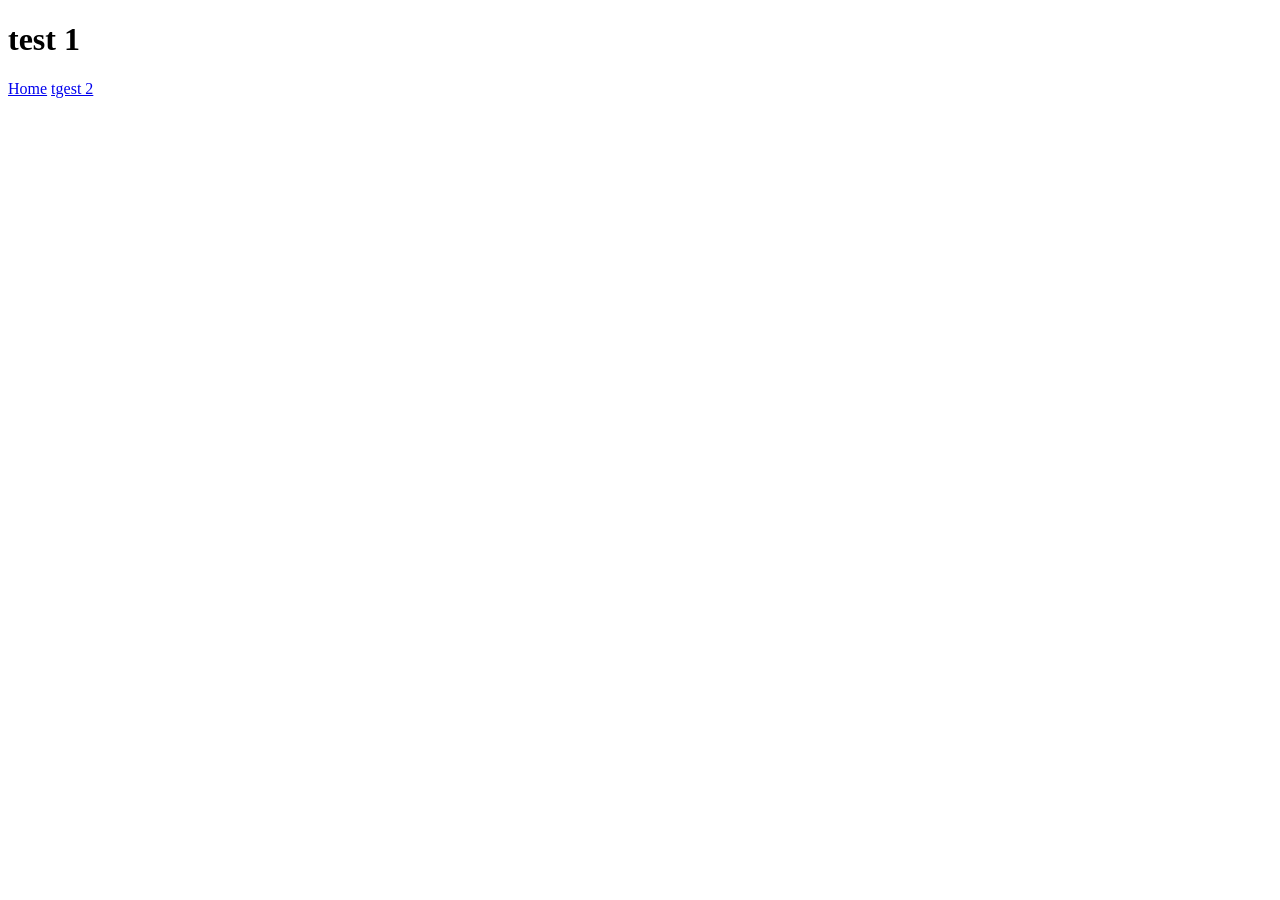
==== test-1.html @ cc02ad18 "adding 2 sites: test1, test2" ====
<!doctype html>
<html lang="en">
  <head>
    <meta charset="UTF-8">
    <meta name="viewport" content="width=device-width, initial-scale=1.0">
    <title>test 1</title>
  </head>
  <body>
    <h1>test 1</h1>
    <nav>
      <a href="index.html">Home</a>
      <a href="tgest-2.html">tgest 2</a>
    </nav>
  </body>
</html>
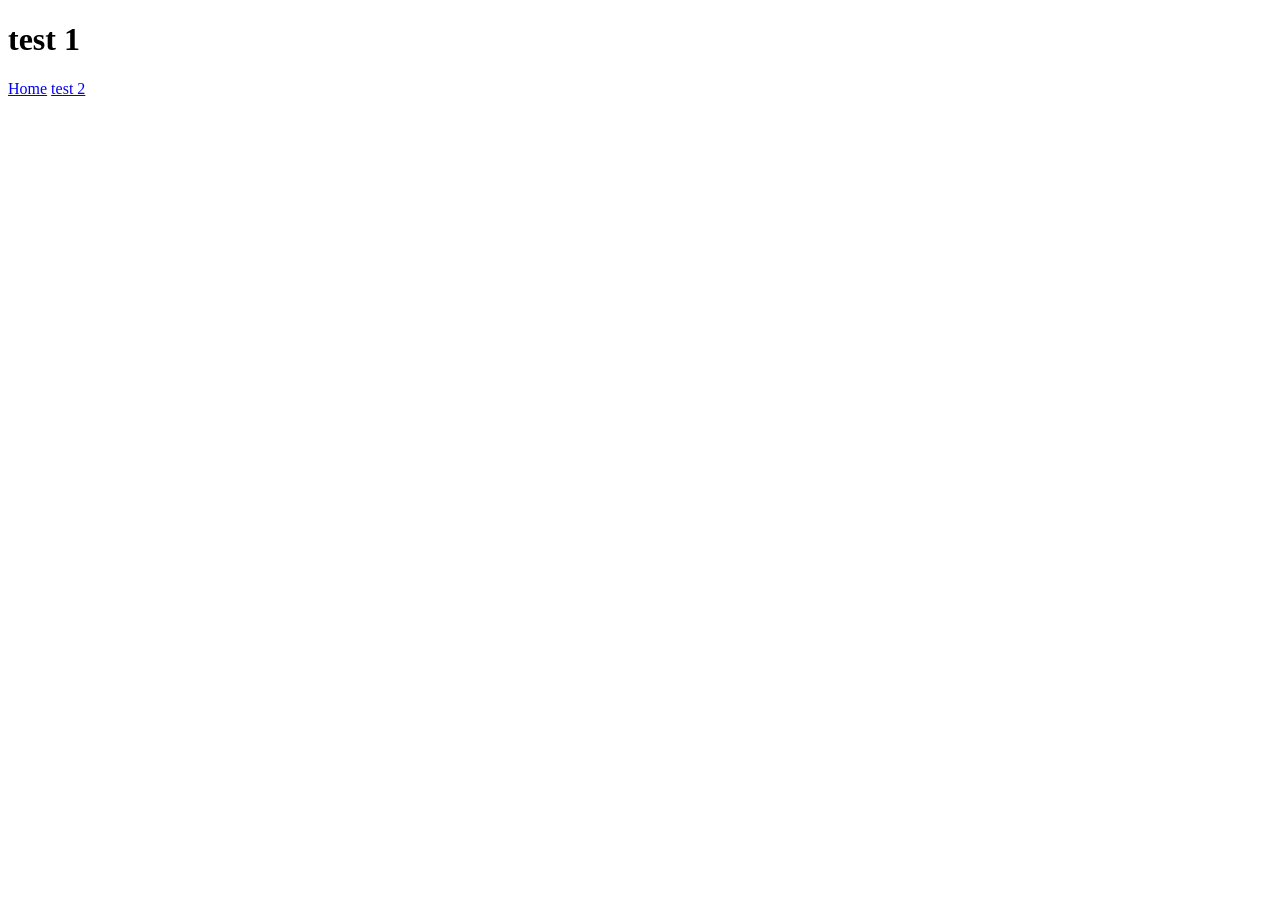
==== commit cad6340c: "fixed tgtest2 typo" ====
--- a/test-1.html
+++ b/test-1.html
@@ -9,7 +9,7 @@
     <h1>test 1</h1>
     <nav>
       <a href="index.html">Home</a>
-      <a href="tgest-2.html">tgest 2</a>
+      <a href="test-2.html">test 2</a>
     </nav>
   </body>
 </html>
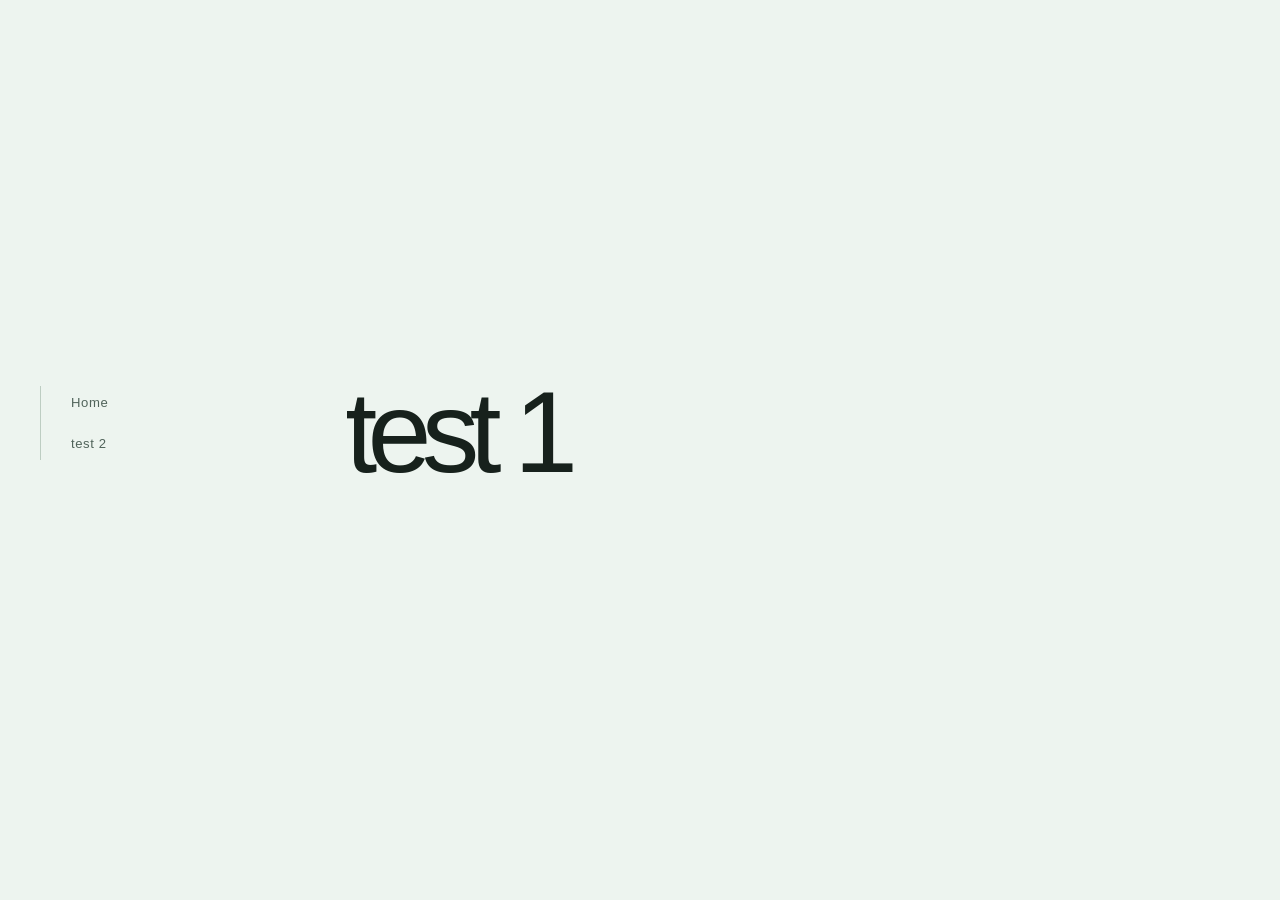
==== commit 4dd5437d: "Adding css similar to mglogo website" ====
--- a/test-1.html
+++ b/test-1.html
@@ -4,6 +4,7 @@
     <meta charset="UTF-8">
     <meta name="viewport" content="width=device-width, initial-scale=1.0">
     <title>test 1</title>
+    <link rel="stylesheet" href="styles.css">
   </head>
   <body>
     <h1>test 1</h1>
--- a/styles.css
+++ b/styles.css
@@ -0,0 +1,108 @@
+:root {
+  color-scheme: light;
+  font-family: Arial, Helvetica, sans-serif;
+  background: #edf4ef;
+  color: #17211c;
+  font-synthesis: none;
+  text-rendering: optimizeLegibility;
+  -webkit-font-smoothing: antialiased;
+  -moz-osx-font-smoothing: grayscale;
+}
+
+* {
+  box-sizing: border-box;
+}
+
+body {
+  display: grid;
+  grid-template-columns: minmax(140px, 190px) minmax(0, 1fr);
+  column-gap: clamp(48px, 9vw, 144px);
+  align-content: center;
+  width: min(100% - 64px, 1200px);
+  min-height: 100vh;
+  min-height: 100svh;
+  margin: 0 auto;
+  padding: clamp(48px, 9vh, 104px) 0;
+}
+
+h1 {
+  grid-column: 2;
+  margin: 0 0 36px;
+  color: #17211c;
+  font-size: clamp(3.5rem, 9vw, 8rem);
+  font-weight: 500;
+  letter-spacing: -0.085em;
+  line-height: 0.94;
+}
+
+nav {
+  grid-column: 1;
+  grid-row: 1 / span 2;
+  align-self: start;
+  position: sticky;
+  top: 32px;
+  display: flex;
+  flex-direction: column;
+  gap: 8px;
+  margin-top: 8px;
+  padding-left: 18px;
+  border-left: 1px solid #bdcdc2;
+}
+
+nav a {
+  width: fit-content;
+  padding: 9px 12px;
+  border-radius: 999px;
+  color: #50635a;
+  font-size: 0.82rem;
+  font-weight: 500;
+  letter-spacing: 0.045em;
+  text-decoration: none;
+  transition: background-color 160ms ease, color 160ms ease;
+}
+
+nav a:hover {
+  background: #dce9e0;
+  color: #17211c;
+}
+
+nav a:focus-visible {
+  outline: 2px solid #315d49;
+  outline-offset: 3px;
+}
+
+@media (max-width: 640px) {
+  body {
+    grid-template-columns: minmax(0, 1fr);
+    align-content: start;
+    width: min(100% - 40px, 540px);
+    min-height: 100vh;
+    min-height: 100svh;
+    padding: clamp(72px, 16vh, 144px) 0 48px;
+  }
+
+  h1 {
+    grid-column: 1;
+    margin-bottom: 32px;
+    font-size: clamp(3.5rem, 18vw, 6rem);
+  }
+
+  nav {
+    grid-column: 1;
+    grid-row: auto;
+    position: static;
+    flex-direction: row;
+    flex-wrap: wrap;
+    gap: 4px;
+    margin: 0;
+    padding: 12px 0 0;
+    border-top: 1px solid #bdcdc2;
+    border-left: 0;
+  }
+}
+
+@media (prefers-reduced-motion: reduce) {
+  nav a {
+    transition: none;
+  }
+}
